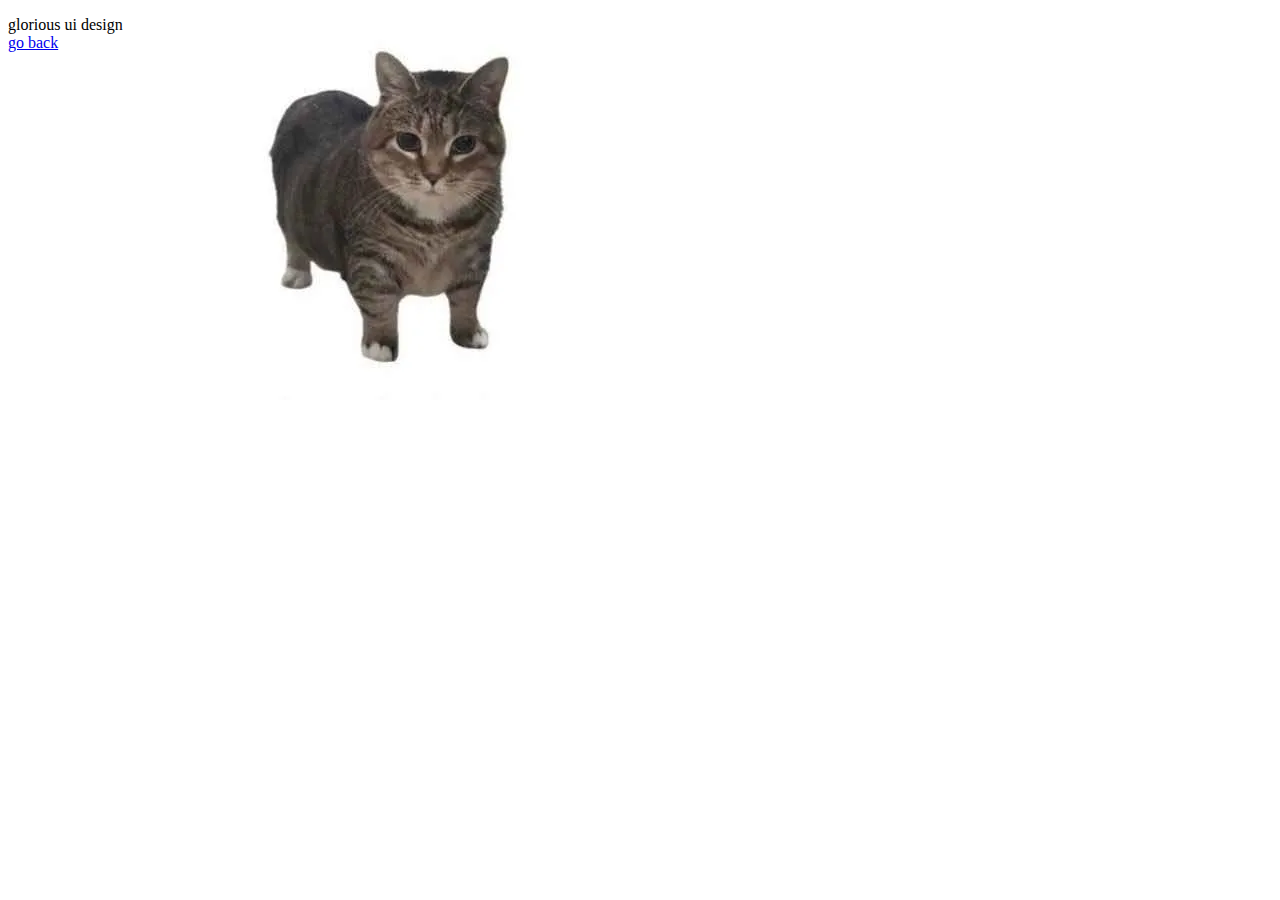
==== about.html @ 4ad15fa3 "Add files via upload" ====
<!DOCTYPE html>
<html lang="en">
<head>
    <meta charset="UTF-8">
    <meta name="viewport" content="width=device-width, initial-scale=1.0">
    <title>About Us</title>
    <link rel="stylesheet" href="styles.css">

</head>
<body>
    <p>
        glorious ui design <br>
        <a href="index.html">go back</a>
    </p>
</body>
</html>
---- styles.css ----
body {
    background-image: url("images/car.webp");
    background-repeat: no-repeat;
    background-size: initial;
    background-attachment: scroll;
    background-position-x: 200px;
}


h1 {
    color:darkgreen;
    margin-left: 20px;
}

#orange-paragraph {
    color: orange;
}

#blue-paragraph {
    color:blue;
}

.forty {
    font-size: 40px
}

.font-impact {
    font-family: Impact;
}
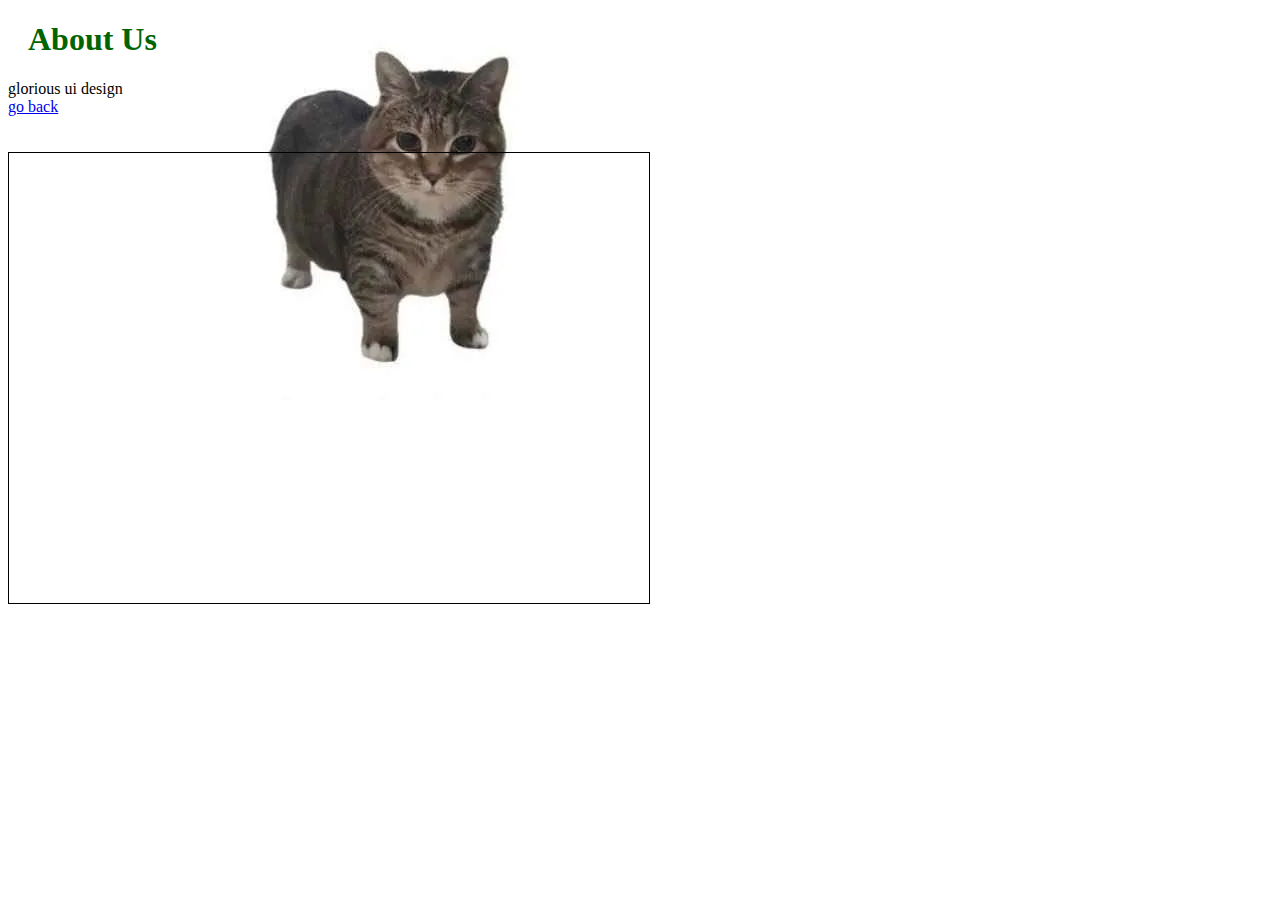
==== commit 2ac83976: "Add files via upload" ====
--- a/about.html
+++ b/about.html
@@ -8,9 +8,14 @@
 
 </head>
 <body>
+    <header>
+        <h1>About Us</h1>
+    </header>
     <p>
         glorious ui design <br>
         <a href="index.html">go back</a>
+        <br><br><br>
+        <iframe class="quarter-iframe" src="https://www.youtube.com/embed/yxGqzwOzeeE" allowfullscreen></iframe>
     </p>
 </body>
 </html>--- a/styles.css
+++ b/styles.css
@@ -5,6 +5,7 @@
     background-attachment: scroll;
     background-position-x: 200px;
 }
+
 
 
 h1 {
@@ -28,3 +29,8 @@
     font-family: Impact;
 }
 
+.quarter-iframe {
+    width: 50vw; /* 50% of the viewport width */
+    height: 50vh; /* 50% of the viewport height */
+    border: 1px solid #000; /* Optional: Adds a border to the iframe */
+}